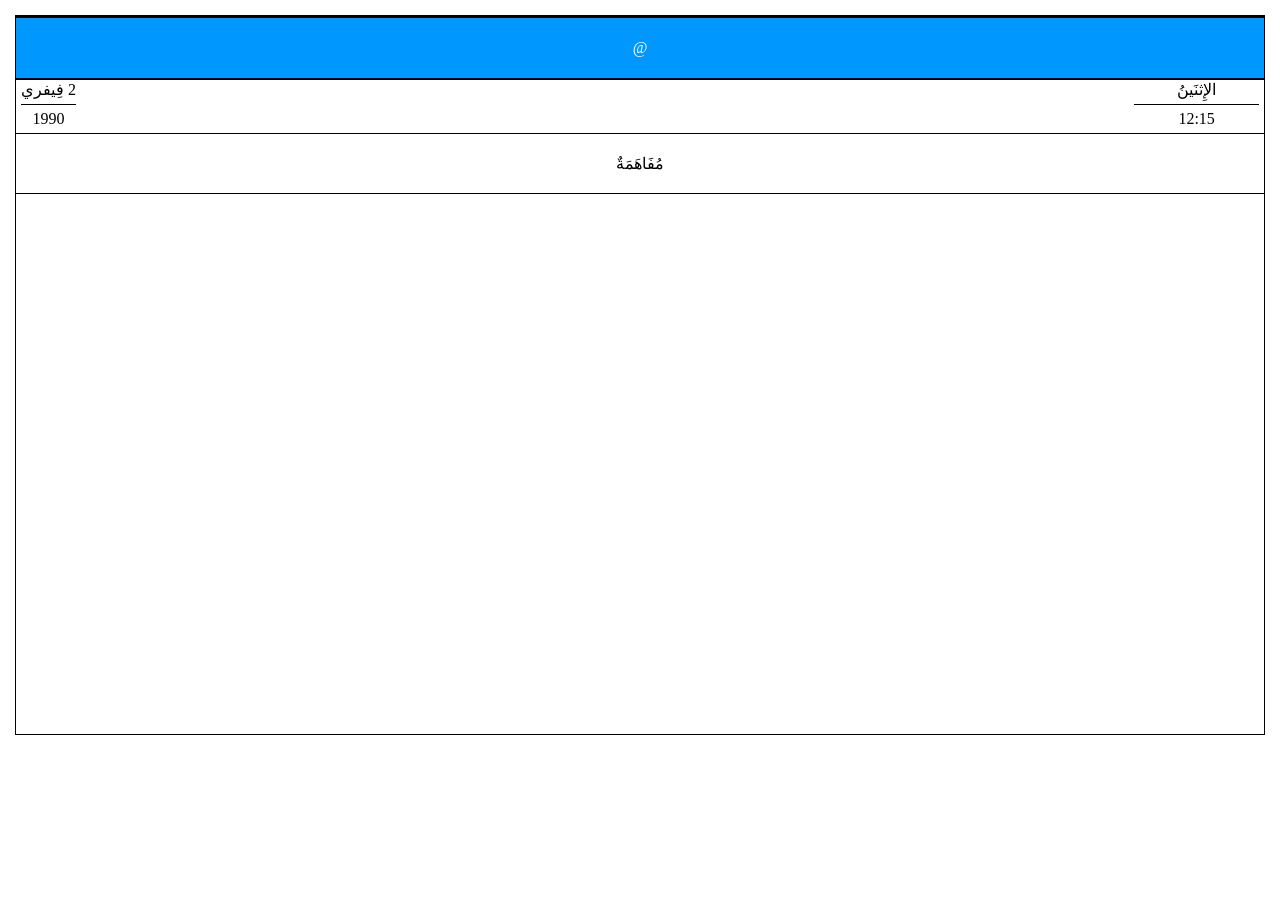
==== html_css_js/html/header.html @ 837fc15d "initial commit" ====
<!DOCTYPE html>
<html lang="ar" dir="rtl">

<head>
  <meta name="viewport" content="width=device-width, initial-scale=1.0">
  <title>مُفَاهَمَةٌ</title>
</head>
<body style="border: 1px solid black; margin: 15px;">
  <section id="page_title"
  style="background: #0098FF; color: white; display: flex; justify-content: center; align-items: center; height: 60px;
    border-bottom: 2px solid black; border-top: 2px solid black;">
  @
</section>
  <section id="date_and_time" style="display: flex; direction: rtl; justify-content: space-between; align-items: center; width: 100%;">
    
    <!-- Right Side: Weekday & Time -->
    <section id="weekday_above_time" style="width: 10%; margin-right: 5px; margin-bottom: 5px; text-align: center;">
      <span id="weekday_span" style="display: block;">الإِثنَينُ</span>
      <hr style="border: none; border-top: 1px solid black; margin: 5px 0;">
      <span id="time_span" style="display: block;">12:15</span>
    </section>

    <!-- Left Side: Calendar Date -->
    <section id="calendar_date" style="text-align: center; margin-left: 5px; margin-bottom: 5px;">
      <span id="date_span">2 فِيفري</span>
      <hr style="border: none; border-top: 1px solid black; margin: 5px 0;">
      <span id="year_span" style="display: block;">1990</span>
    </section>

</section>

  <section id=" مُفَاهَمَةٌ "
    style="text-align: center; 
    border-top: 1px solid black;
    border-bottom: 1px solid black;
    width: 100%; 
    padding: 20px 0px;">
    مُفَاهَمَةٌ
  </section>
  <script src="/js/datetime.js" defer></script>
  
<main id="main" style="min-height: 60vh;
       display: flex; flex-direction: column;">
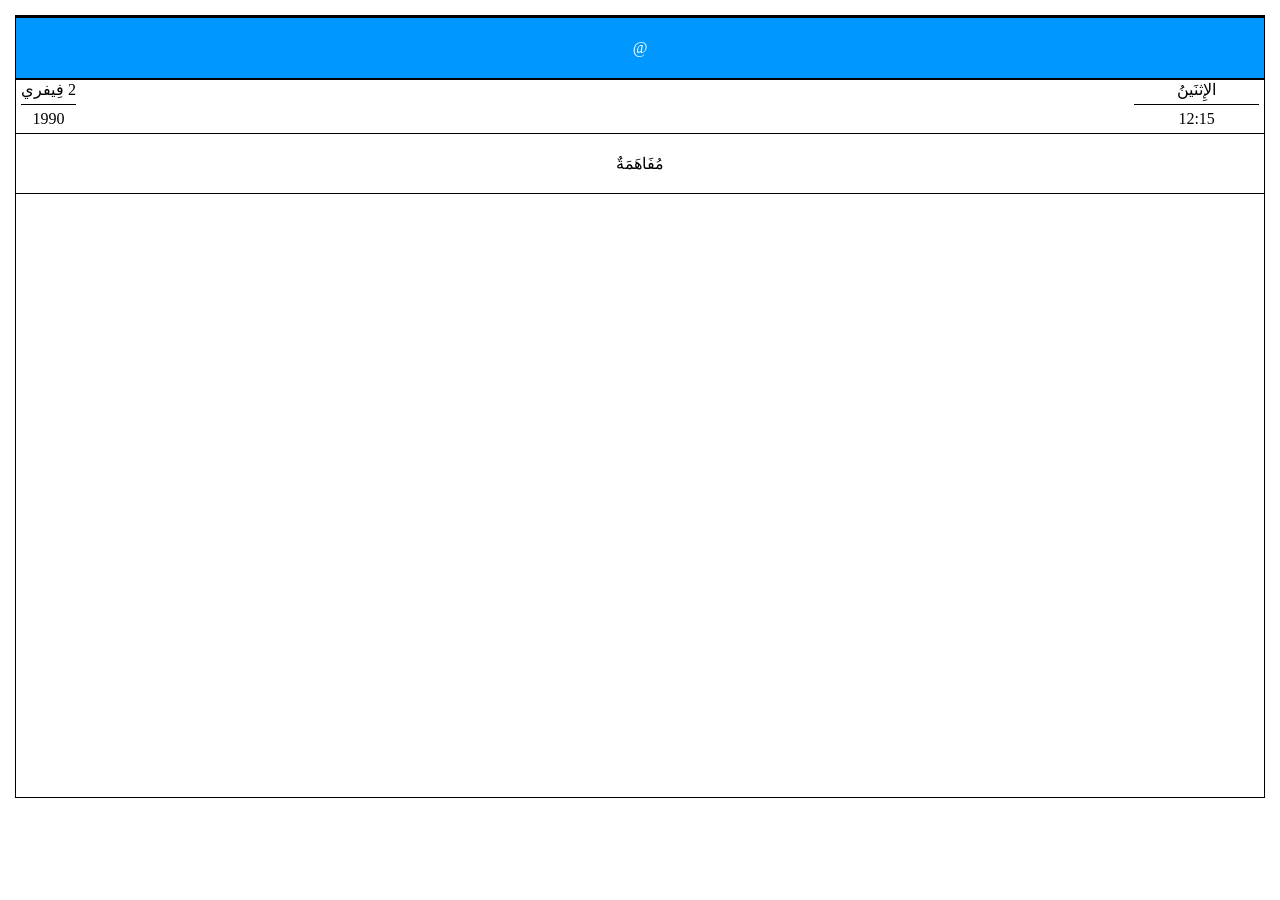
==== commit 76121915: "Second attempt at initial commit" ====
--- a/html_css_js/html/header.html
+++ b/html_css_js/html/header.html
@@ -39,5 +39,5 @@
   </section>
   <script src="/js/datetime.js" defer></script>
   
-<main id="main" style="min-height: 60vh;
+<main id="main" style="min-height: 67vh;
        display: flex; flex-direction: column;">
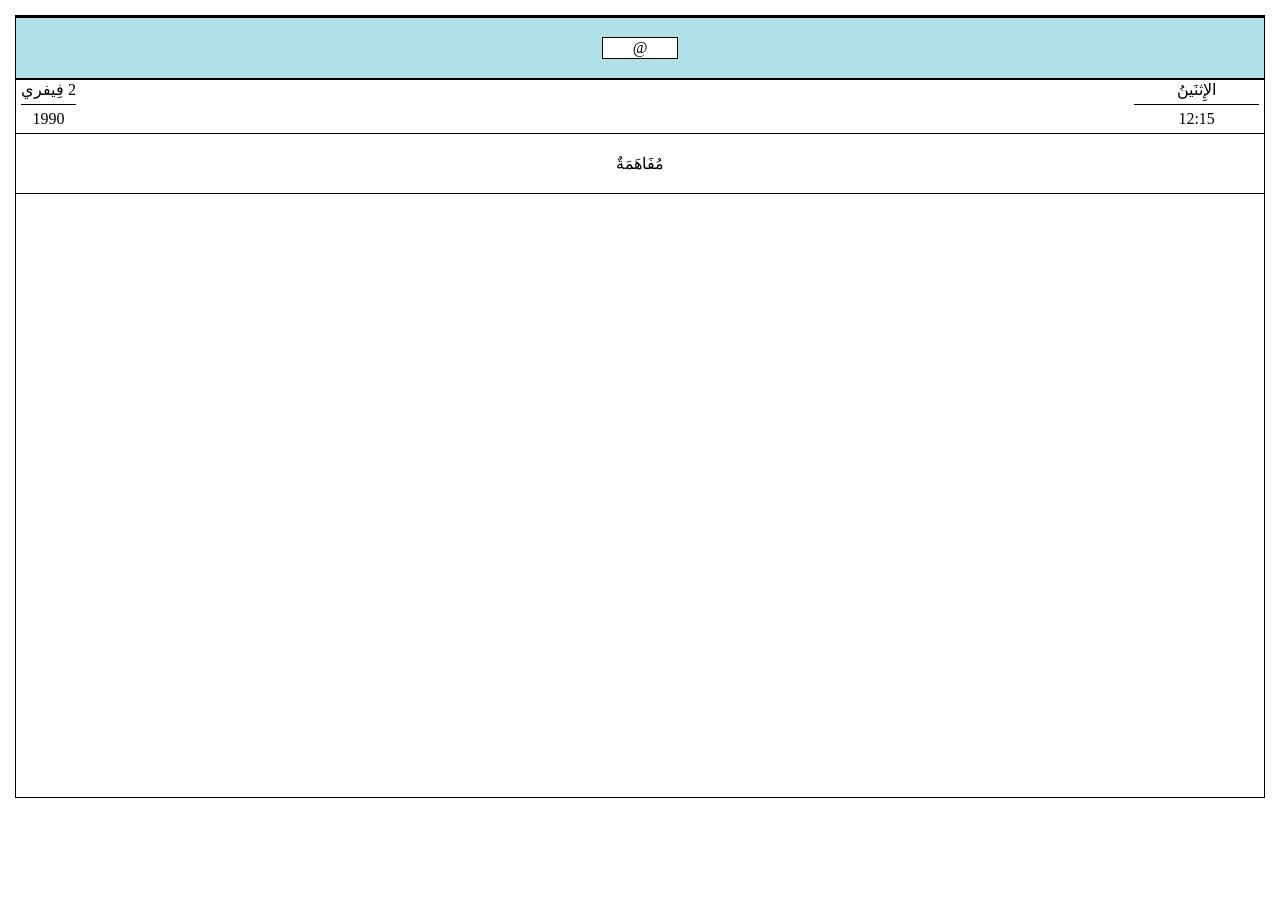
==== commit 4cbed28f: "new background blue for header" ====
--- a/html_css_js/html/header.html
+++ b/html_css_js/html/header.html
@@ -7,9 +7,9 @@
 </head>
 <body style="border: 1px solid black; margin: 15px;">
   <section id="page_title"
-  style="background: #0098FF; color: white; display: flex; justify-content: center; align-items: center; height: 60px;
+  style="background: #B0E0E6; color: white; display: flex; justify-content: center; align-items: center; height: 60px;
     border-bottom: 2px solid black; border-top: 2px solid black;">
-  @
+    <p id="page_title" style="border: 1px solid black; background: #ffffff; color: black; padding: 1px 30px;" >@</p>
 </section>
   <section id="date_and_time" style="display: flex; direction: rtl; justify-content: space-between; align-items: center; width: 100%;">
     
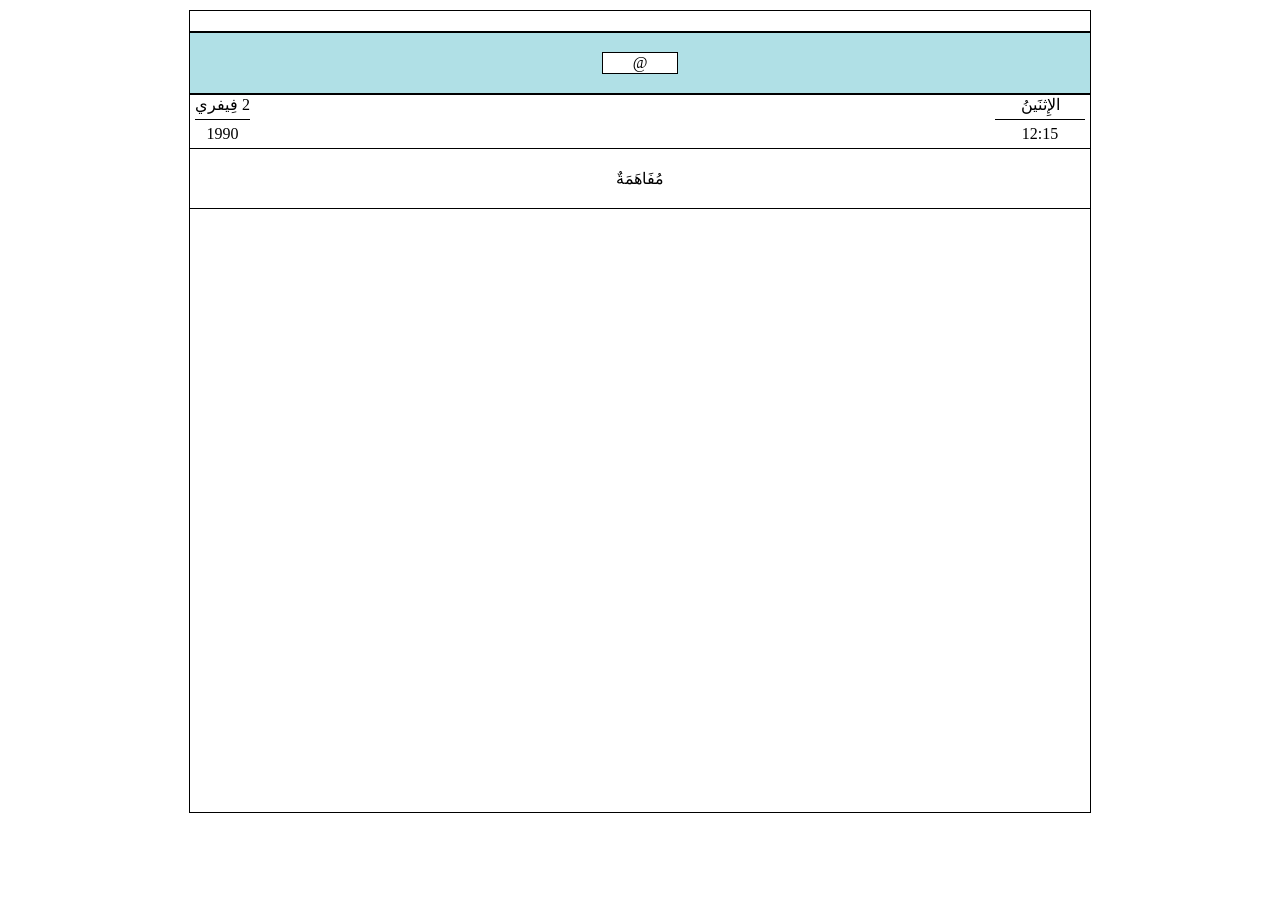
==== commit 8a067cfe: "padding and margin for header" ====
--- a/html_css_js/html/header.html
+++ b/html_css_js/html/header.html
@@ -5,7 +5,7 @@
   <meta name="viewport" content="width=device-width, initial-scale=1.0">
   <title>مُفَاهَمَةٌ</title>
 </head>
-<body style="border: 1px solid black; margin: 15px;">
+<body style="border: 1px solid black; margin: 15px; max-width:900px; margin: auto; padding-top: 20px; margin-top: 10px;">
   <section id="page_title"
   style="background: #B0E0E6; color: white; display: flex; justify-content: center; align-items: center; height: 60px;
     border-bottom: 2px solid black; border-top: 2px solid black;">
@@ -40,4 +40,4 @@
   <script src="/js/datetime.js" defer></script>
   
 <main id="main" style="min-height: 67vh;
-       display: flex; flex-direction: column;">+       display: flex; flex-direction: column;">
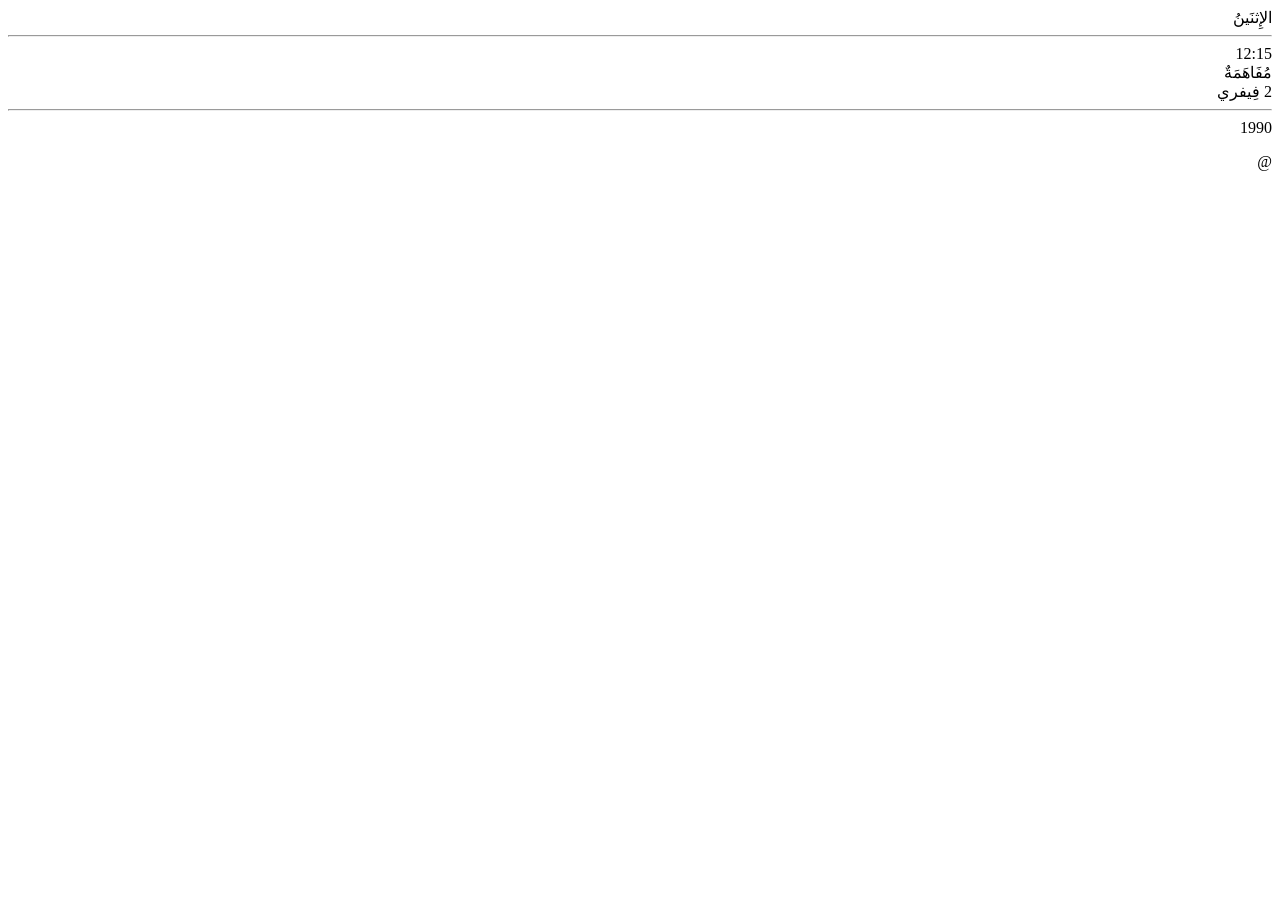
==== commit 59d0f12e: "added css" ====
--- a/html_css_js/html/header.html
+++ b/html_css_js/html/header.html
@@ -4,40 +4,32 @@
 <head>
   <meta name="viewport" content="width=device-width, initial-scale=1.0">
   <title>مُفَاهَمَةٌ</title>
+  <link rel="stylesheet" href="/css/style.css">
 </head>
-<body style="border: 1px solid black; margin: 15px; max-width:900px; margin: auto; padding-top: 20px; margin-top: 10px;">
-  <section id="page_title"
-  style="background: #B0E0E6; color: white; display: flex; justify-content: center; align-items: center; height: 60px;
-    border-bottom: 2px solid black; border-top: 2px solid black;">
-    <p id="page_title" style="border: 1px solid black; background: #ffffff; color: black; padding: 1px 30px;" >@</p>
-</section>
-  <section id="date_and_time" style="display: flex; direction: rtl; justify-content: space-between; align-items: center; width: 100%;">
-    
+<body>
+  <section id="date_and_time">
     <!-- Right Side: Weekday & Time -->
-    <section id="weekday_above_time" style="width: 10%; margin-right: 5px; margin-bottom: 5px; text-align: center;">
-      <span id="weekday_span" style="display: block;">الإِثنَينُ</span>
-      <hr style="border: none; border-top: 1px solid black; margin: 5px 0;">
-      <span id="time_span" style="display: block;">12:15</span>
+    <section id="weekday_above_time">
+      <span id="weekday_span">الإِثنَينُ</span>
+      <hr>
+      <span id="time_span">12:15</span>
     </section>
 
+    <!-- Center: Brand -->
+    <section id="mfhm-brand">مُفَاهَمَةٌ</section>
+
     <!-- Left Side: Calendar Date -->
-    <section id="calendar_date" style="text-align: center; margin-left: 5px; margin-bottom: 5px;">
+    <section id="calendar_date">
       <span id="date_span">2 فِيفري</span>
-      <hr style="border: none; border-top: 1px solid black; margin: 5px 0;">
-      <span id="year_span" style="display: block;">1990</span>
+      <hr>
+      <span id="year_span">1990</span>
     </section>
+  </section>
 
-</section>
+  <section id="page_title_section">
+    <p id="page_title_p">@</p>
+  </section>
 
-  <section id=" مُفَاهَمَةٌ "
-    style="text-align: center; 
-    border-top: 1px solid black;
-    border-bottom: 1px solid black;
-    width: 100%; 
-    padding: 20px 0px;">
-    مُفَاهَمَةٌ
-  </section>
   <script src="/js/datetime.js" defer></script>
-  
-<main id="main" style="min-height: 67vh;
-       display: flex; flex-direction: column;">
+
+  <main id="main">
